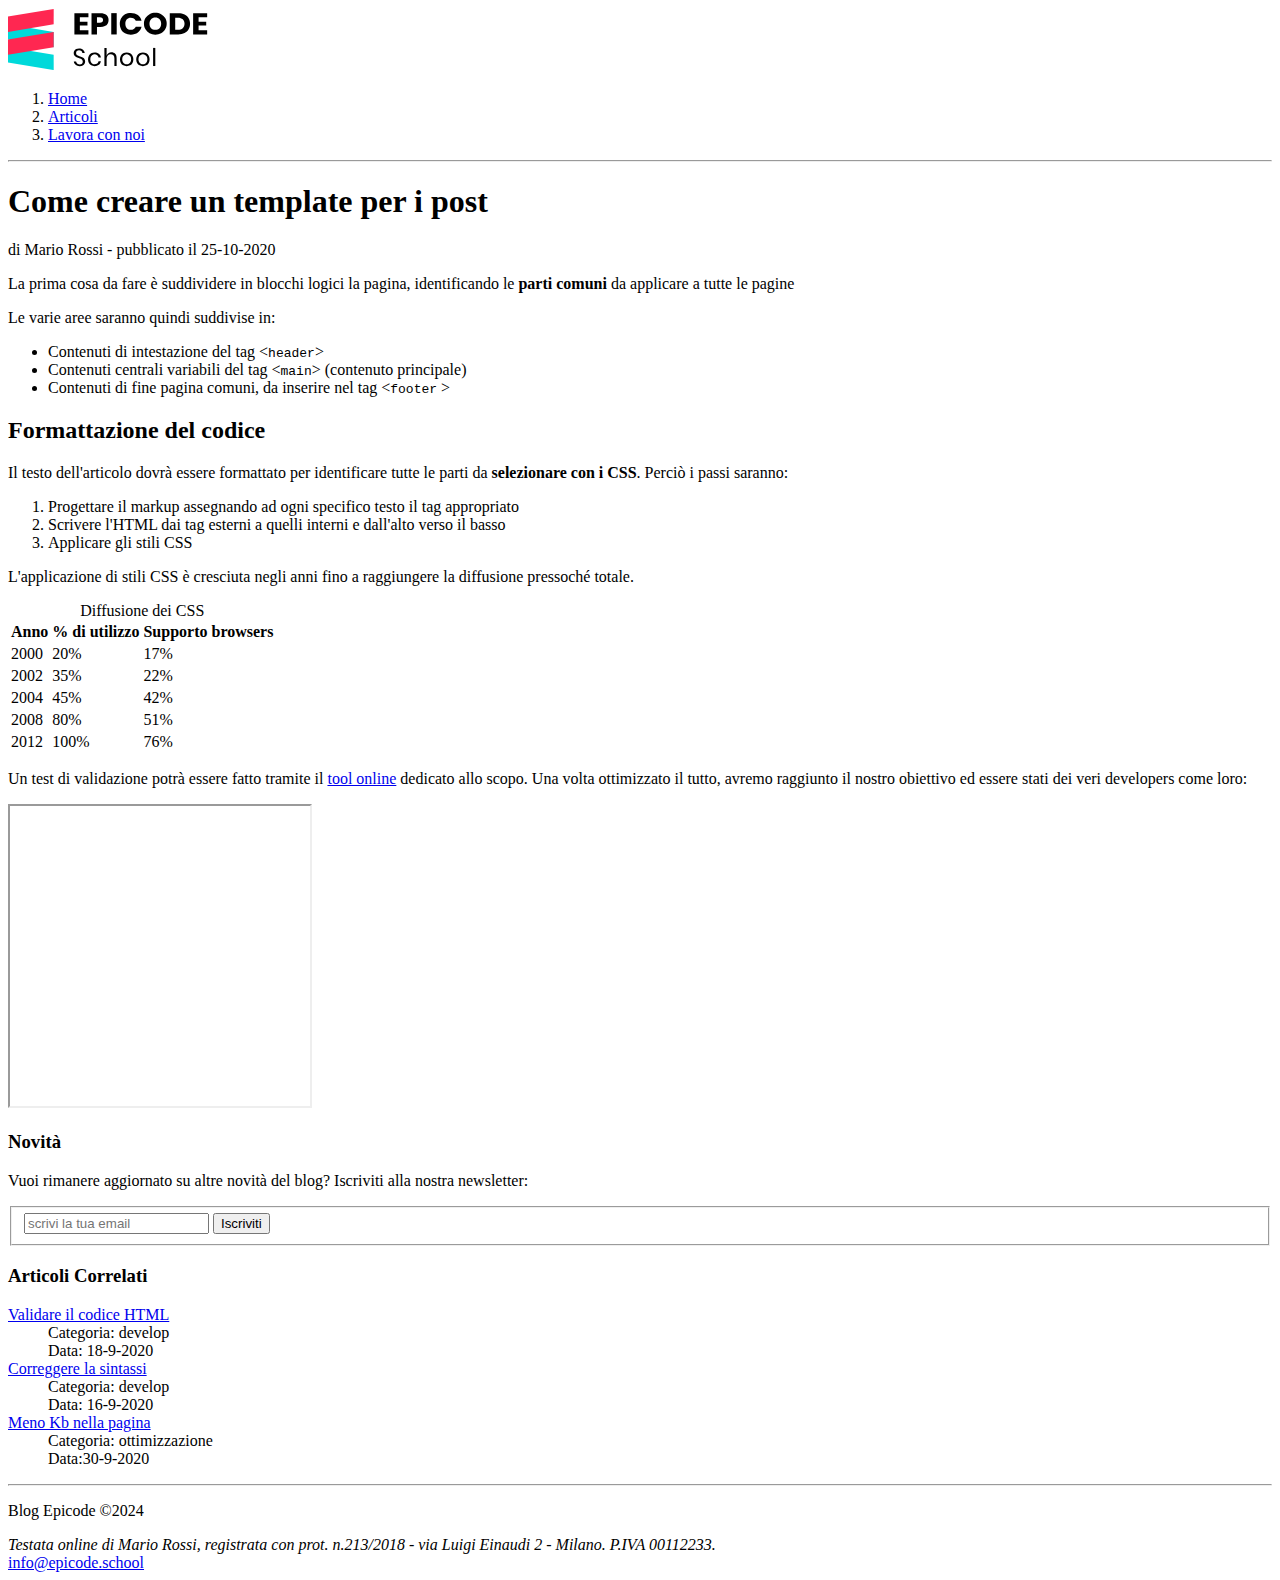
==== unità1/settimana1/giorno2/index.html @ f9a7af21 "esercizio2" ====
<!DOCTYPE html>
<html lang="it">

<head>
    <meta charset="UTF-8">
    <meta name="viewport" content="width=device-width, initial-scale=1.0">
    <title>Sviluppodiunapaginaweb</title>



</head>

<body>
    <header>
        <div class="logo">
            <img src="logo.svg" alt="logo epicode" width="200px">
        </div>
        <nav>
            <ol>
                <li><a href="javascript:void(0)">Home</a></li>
                <li><a href="javascript:void(0)">Articoli</a></li>
                <li><a href="javascript:void(0)">Lavora con noi</a></li>
            </ol>
        </nav>
    </header>
    <main>
        <hr>
        <h1>Come creare un template per i post</h1>
        <p>di Mario Rossi - pubblicato il 25-10-2020
        <p></p>
        <section>
            <article>
                <p>La prima cosa da fare è suddividere in blocchi logici la pagina, identificando le <b>parti comuni</b>
                    da
                    applicare a tutte le pagine</p>
                <p>Le varie aree saranno quindi suddivise in:</p>
                <ul>
                    <li>Contenuti di intestazione del tag <<kbd>header</kbd>> </li>
                    <li>Contenuti centrali variabili del tag <<kbd>main</kbd>> (contenuto principale) </li>
                    <li>Contenuti di fine pagina comuni, da inserire nel tag <<kbd>footer</kbd> > </li>
                </ul>

            </article>
            <article>
                <h2>Formattazione del codice</h2>
                <p>Il testo dell'articolo dovrà essere formattato per identificare tutte le parti da <b>selezionare con
                        i
                        CSS</b>. Perciò i passi saranno:</p>
                <ol>
                    <li>Progettare il markup assegnando ad ogni specifico testo il tag appropriato</li>
                    <li> Scrivere l'HTML dai tag esterni a quelli interni e dall'alto verso il basso</li>
                    <li>Applicare gli stili CSS</li>
                </ol>
            </article>
            <article>
                <p>L'applicazione di stili CSS è cresciuta negli anni fino a raggiungere la diffusione pressoché totale.
                </p>
                <table>
                    <caption>Diffusione dei CSS</caption>
                    <thead>
                        <tr>
                            <th>Anno</th>
                            <th>% di utilizzo</th>
                            <th>Supporto browsers</th>
                        </tr>
                    </thead>

                    <tbody>
                        <tr>
                            <td>2000</td>
                            <td>20%</td>
                            <td>17%</td>
                        </tr>
                        <tr>
                            <td>2002</td>
                            <td>35%</td>
                            <td>22%</td>
                        </tr>
                        <tr>
                            <td>2004</td>
                            <td>45%</td>
                            <td>42%</td>
                        </tr>
                        <tr>
                            <td>2008</td>
                            <td>80%</td>
                            <td>51%</td>
                        </tr>
                        <tr>
                            <td>2012</td>
                            <td>100%</td>
                            <td>76%</td>
                        </tr>

                    </tbody>
                </table>
            </article>
            <article>
                <p>Un test di validazione potrà essere fatto tramite il <a href="https://jigsaw.w3.org/css-validator/"
                        title="link esterno" target="_blank"> tool online</a> dedicato allo scopo.
                    Una volta ottimizzato il tutto, avremo raggiunto il nostro obiettivo ed essere stati dei veri
                    developers come loro:</p>
                <iframe width="300" height="300" src="https://www.youtube.com/embed/dvOvHXruEDM"
                    title="YouTube video player"
                    allow="accelerometer; autoplay; clipboard-write; encrypted-media; gyroscope; picture-in-picture"
                    allowfullscreen></iframe>
            </article>
        </section>
    </main>
    <aside>
        <section>
            <article>
                <h3>Novità</h3>
                <p>Vuoi rimanere aggiornato su altre novità del blog? Iscriviti alla nostra newsletter:</p>
                <fieldset>
                    <label for="email"></label>
                    <input type="email" id="email" name="email" placeholder="scrivi la tua email" required>
                    <button type="submit" id="submit"> Iscriviti</button>
                </fieldset>
            </article>
            <article>
                <h3>Articoli Correlati</h3>
                <dl>
                    <dt><a href="javascript:void(0)">Validare il codice HTML</a></dt>
                    <dd>Categoria: develop</dd>
                    <dd>Data: 18-9-2020</dd>

                    <dt><a href="javascript:void(0)">Correggere la sintassi</a></dt>
                    <dd>Categoria: develop</dd>
                    <dd>Data: 16-9-2020</dd>

                    <dt> <a href="javascript:void(0)"></dt> Meno Kb nella pagina </a>
                    <dd> Categoria: ottimizzazione</dd>
                    <dd> Data:30-9-2020</dd>
                </dl>
            </article>
        </section>
    </aside>
    <hr>
    <footer>
        <p> Blog Epicode &copy;2024</p>
        <address>Testata online di Mario Rossi, registrata con prot. n.213/2018 - via Luigi Einaudi 2 - Milano. P.IVA
            00112233. </address> <a href="mailto:info@epicode.school">info@epicode.school</a>

    </footer>



</body>

</html>
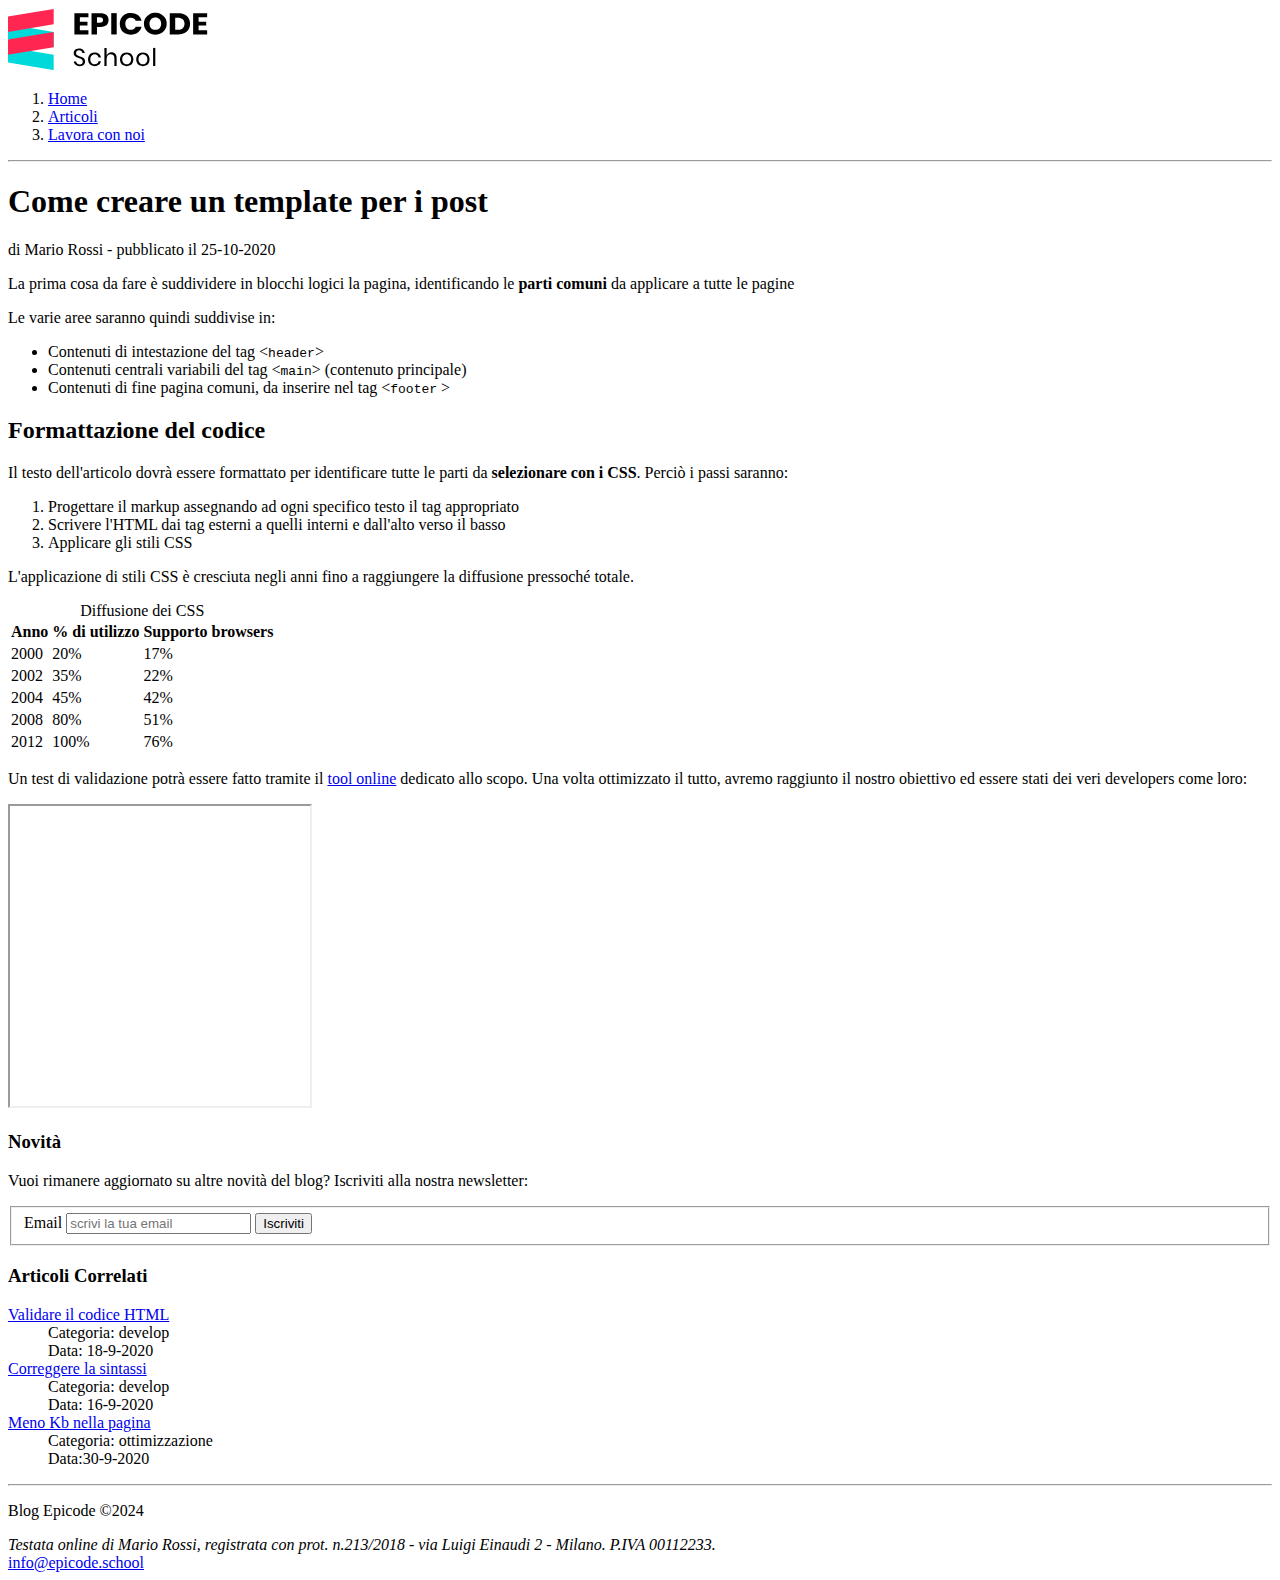
==== commit 4f29021a: "esercizio2" ====
--- a/unità1/settimana1/giorno2/index.html
+++ b/unità1/settimana1/giorno2/index.html
@@ -40,12 +40,9 @@
                     <li>Contenuti di fine pagina comuni, da inserire nel tag <<kbd>footer</kbd> > </li>
                 </ul>
 
-            </article>
-            <article>
                 <h2>Formattazione del codice</h2>
                 <p>Il testo dell'articolo dovrà essere formattato per identificare tutte le parti da <b>selezionare con
-                        i
-                        CSS</b>. Perciò i passi saranno:</p>
+                        i CSS</b>. Perciò i passi saranno:</p>
                 <ol>
                     <li>Progettare il markup assegnando ad ogni specifico testo il tag appropriato</li>
                     <li> Scrivere l'HTML dai tag esterni a quelli interni e dall'alto verso il basso</li>
@@ -113,7 +110,7 @@
                 <h3>Novità</h3>
                 <p>Vuoi rimanere aggiornato su altre novità del blog? Iscriviti alla nostra newsletter:</p>
                 <fieldset>
-                    <label for="email"></label>
+                    <label for="email">Email</label>
                     <input type="email" id="email" name="email" placeholder="scrivi la tua email" required>
                     <button type="submit" id="submit"> Iscriviti</button>
                 </fieldset>
